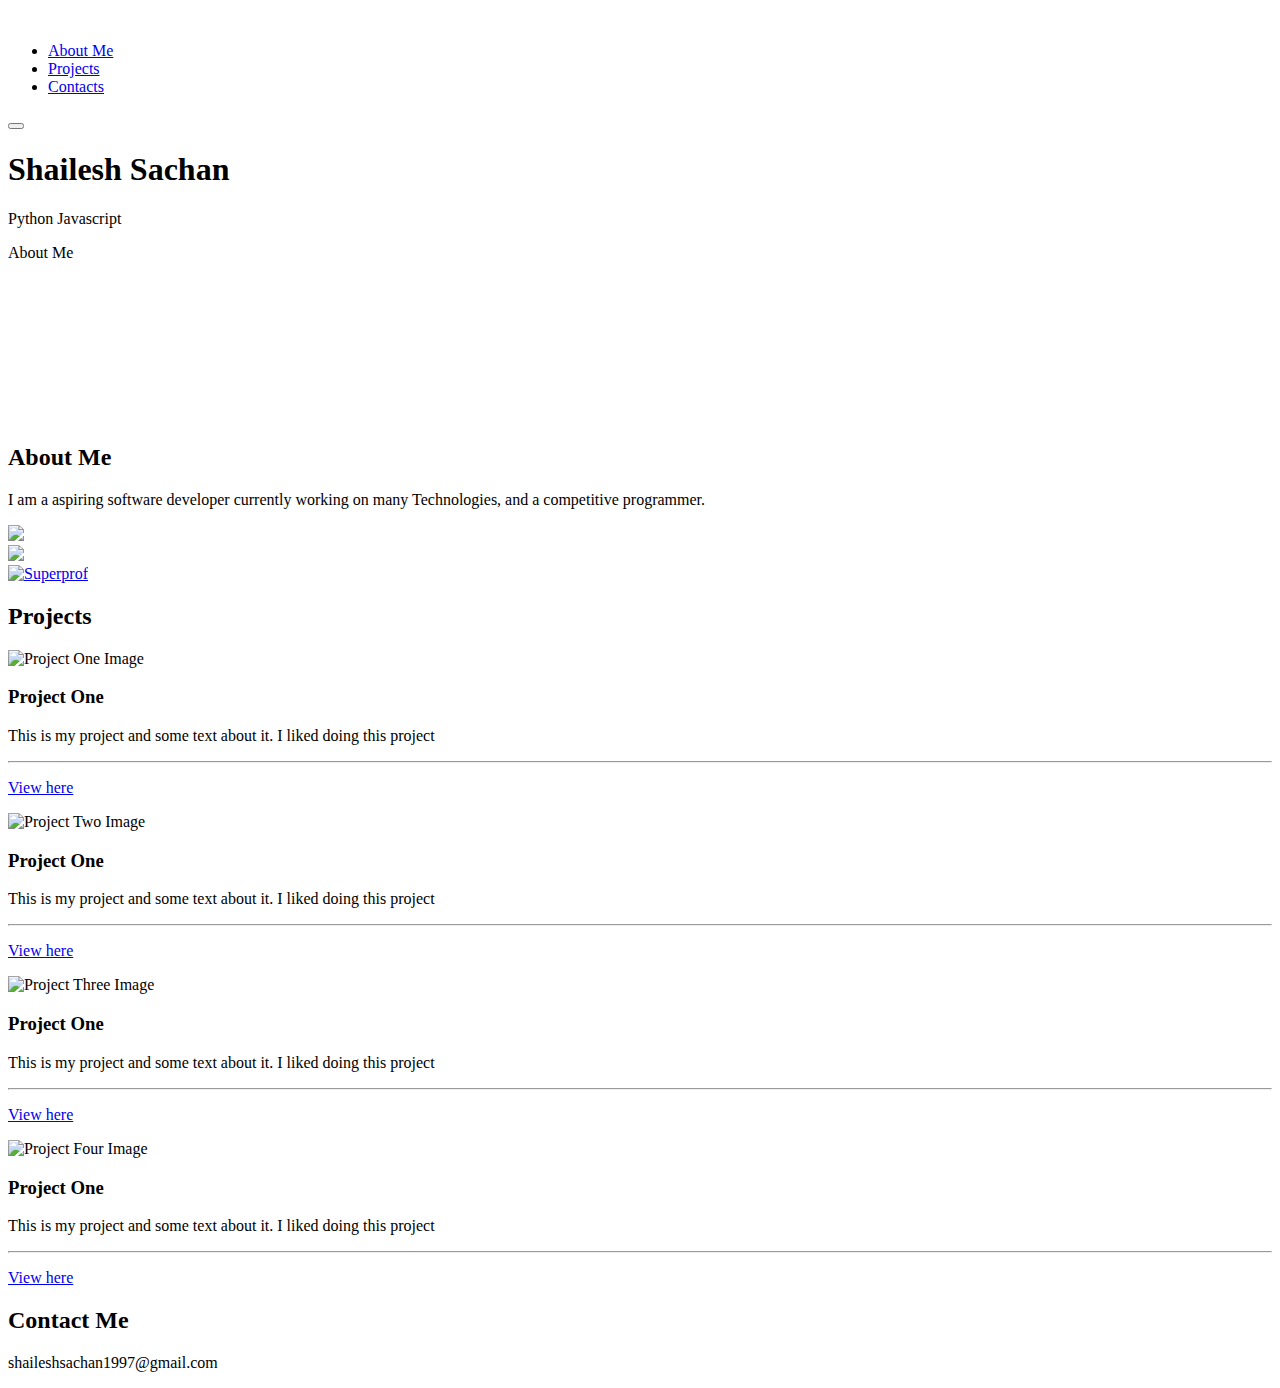
==== index.html @ 6a0d4e66 "'done'" ====
<!DOCTYPE html>
<html lang="en">
<head>
    <meta charset="UTF-8">
    <meta http-equiv="X-UA-Compatible" content="IE=edge">
    <meta name="viewport" content="width=device-width, initial-scale=1.0">
    <link rel="stylesheet" href="src/style.css">
    <link rel="preconnect" href="https://fonts.gstatic.com">
    <link href="https://fonts.googleapis.com/css2?family=DotGothic16&display=swap" rel="stylesheet">
    <script src="https://kit.fontawesome.com/761e4c8e5c.js" crossorigin="anonymous"></script>
    <title>Portfolio</title>
</head>
<body>
    <section class="hero">
        <nav>
            <img class="logo" src="src/images/logo.png" alt="">
            <ul id="nav-list">
                <li><a class="link-dec" href="#about-me">About Me</a></li>
                <li><a class="link-dec" href="#projects">Projects</a></li>
                <li><a class="link-dec" href="#contacts">Contacts</a></li>
            </ul>
            <button class="hamburger" id="hamburger">
                <i class="fas fa-bars"></i>
            </button>

        </nav>
        <div class="hero-area">
            <div class="hero-text">
                <h1>Shailesh Sachan</h1>
                <p>Python Javascript</p>
                <div class="button">About Me</div>
            </div>
            <div class="socials">
                <div><a href="https://www.linkedin.com/in/shailesh-sachan-7b2954178/" class="social">
                    <svg xmlns="http://www.w3.org/2000/svg" fill="#ffffff" width="50" height="50" viewBox="0 0 24 24"><path d="M19 0h-14c-2.761 0-5 2.239-5 5v14c0 2.761 2.239 5 5 5h14c2.762 0 5-2.239 5-5v-14c0-2.761-2.238-5-5-5zm-11 19h-3v-11h3v11zm-1.5-12.268c-.966 0-1.75-.79-1.75-1.764s.784-1.764 1.75-1.764 1.75.79 1.75 1.764-.783 1.764-1.75 1.764zm13.5 12.268h-3v-5.604c0-3.368-4-3.113-4 0v5.604h-3v-11h3v1.765c1.396-2.586 7-2.777 7 2.476v6.759z"/></svg>
                </a></div>
                <div><a href="https://www.github.com/Shaileshsachan" class="social">
                    <svg xmlns="http://www.w3.org/2000/svg" fill="#ffffff" width="50" height="50" viewBox="0 0 24 24"><path d="M12 0c-6.626 0-12 5.373-12 12 0 5.302 3.438 9.8 8.207 11.387.599.111.793-.261.793-.577v-2.234c-3.338.726-4.033-1.416-4.033-1.416-.546-1.387-1.333-1.756-1.333-1.756-1.089-.745.083-.729.083-.729 1.205.084 1.839 1.237 1.839 1.237 1.07 1.834 2.807 1.304 3.492.997.107-.775.418-1.305.762-1.604-2.665-.305-5.467-1.334-5.467-5.931 0-1.311.469-2.381 1.236-3.221-.124-.303-.535-1.524.117-3.176 0 0 1.008-.322 3.301 1.23.957-.266 1.983-.399 3.003-.404 1.02.005 2.047.138 3.006.404 2.291-1.552 3.297-1.23 3.297-1.23.653 1.653.242 2.874.118 3.176.77.84 1.235 1.911 1.235 3.221 0 4.609-2.807 5.624-5.479 5.921.43.372.823 1.102.823 2.222v3.293c0 .319.192.694.801.576 4.765-1.589 8.199-6.086 8.199-11.386 0-6.627-5.373-12-12-12z"/></svg>
                </a></div>
                <div><a href="https://www.twitter.com/" class="social">
                    <svg xmlns="http://www.w3.org/2000/svg" fill="#ffffff" width="50" height="50" viewBox="0 0 24 24"><path d="M24 4.557c-.883.392-1.832.656-2.828.775 1.017-.609 1.798-1.574 2.165-2.724-.951.564-2.005.974-3.127 1.195-.897-.957-2.178-1.555-3.594-1.555-3.179 0-5.515 2.966-4.797 6.045-4.091-.205-7.719-2.165-10.148-5.144-1.29 2.213-.669 5.108 1.523 6.574-.806-.026-1.566-.247-2.229-.616-.054 2.281 1.581 4.415 3.949 4.89-.693.188-1.452.232-2.224.084.626 1.956 2.444 3.379 4.6 3.419-2.07 1.623-4.678 2.348-7.29 2.04 2.179 1.397 4.768 2.212 7.548 2.212 9.142 0 14.307-7.721 13.995-14.646.962-.695 1.797-1.562 2.457-2.549z"/></svg>
                </a></div>
            </div>
        </div>    
    </section>
    <section class="sub-section" id="about-me">
        <div class="info">
            <h2>About Me</h2>
            <p>I am a aspiring software developer currently working on many Technologies, and a competitive programmer.</p>
        </div>
        <div class="headshot">
            <div><a href="https://www.hackerrank.com/shaileshsachan12">
                <img src="https://img.icons8.com/windows/50/000000/hackerrank.png"/>
            </a></div>
            <div><a href="https://www.codechef.com/">
                <img src="https://img.icons8.com/android/50/000000/cook-male.png"/>
            </a></div>
            <div><a href="https://www.superprof.co.in/get-python-data-structure-and-algorithm-skills-easily-from-python-dev.html">
                <img src="src/images/superprof.jfif" alt="Superprof">
            </a>
            </div>
        </div>
    </section>
    <section class="project-section" id="projects">
        <div class="project-header">
            <h2>Projects</h2>
        </div>
        <div class="sub-section-sub">
            <div class="project-card">
                <img class="project-image" src="src/images/project_image_1.png" alt="Project One Image">
                <h3>Project One</h3>
                <p class="subtext">This is my project and some text about it. I liked doing this project</p>
                <hr>
                <p class="subtext-x"><a class="link-dec" href="https://www.google.com">View here</a></p>
            </div>
            <div class="project-card">
                <img class="project-image" src="src/images/project_image_2.png" alt="Project Two Image">
                <h3>Project One</h3>
                <p class="subtext">This is my project and some text about it. I liked doing this project</p>
                <hr>
                <p class="subtext-x"><a class="link-dec" href="https://www.github.com/Shaileshsachan">View here</a></p>
            </div>
            <div class="project-card">
                <img class="project-image" src="src/images/project_image_3.png" alt="Project Three Image">
                <h3>Project One</h3>
                <p class="subtext">This is my project and some text about it. I liked doing this project</p>
                <hr>
                <p class="subtext-x"><a class="link-dec" href="https://www.github.com/Shaileshsachan">View here</a></p>
            </div>
            <div class="project-card">
                <img class="project-image" src="src/images/project_image_4.png" alt="Project Four Image">
                <h3>Project One</h3>
                <p class="subtext">This is my project and some text about it. I liked doing this project</p>
                <hr>
                <p class="subtext-x"><a class="link-dec" href="https://www.github.com/Shaileshsachan">View here</a></p>
            </div>
        </div>
    </section>
    <footer id="contacts">
        <h2>Contact Me</h2>
        <p class="foo-p">shaileshsachan1997@gmail.com</p>
    </footer>

    <script src="src/app.js"></script>
</body>
</html>
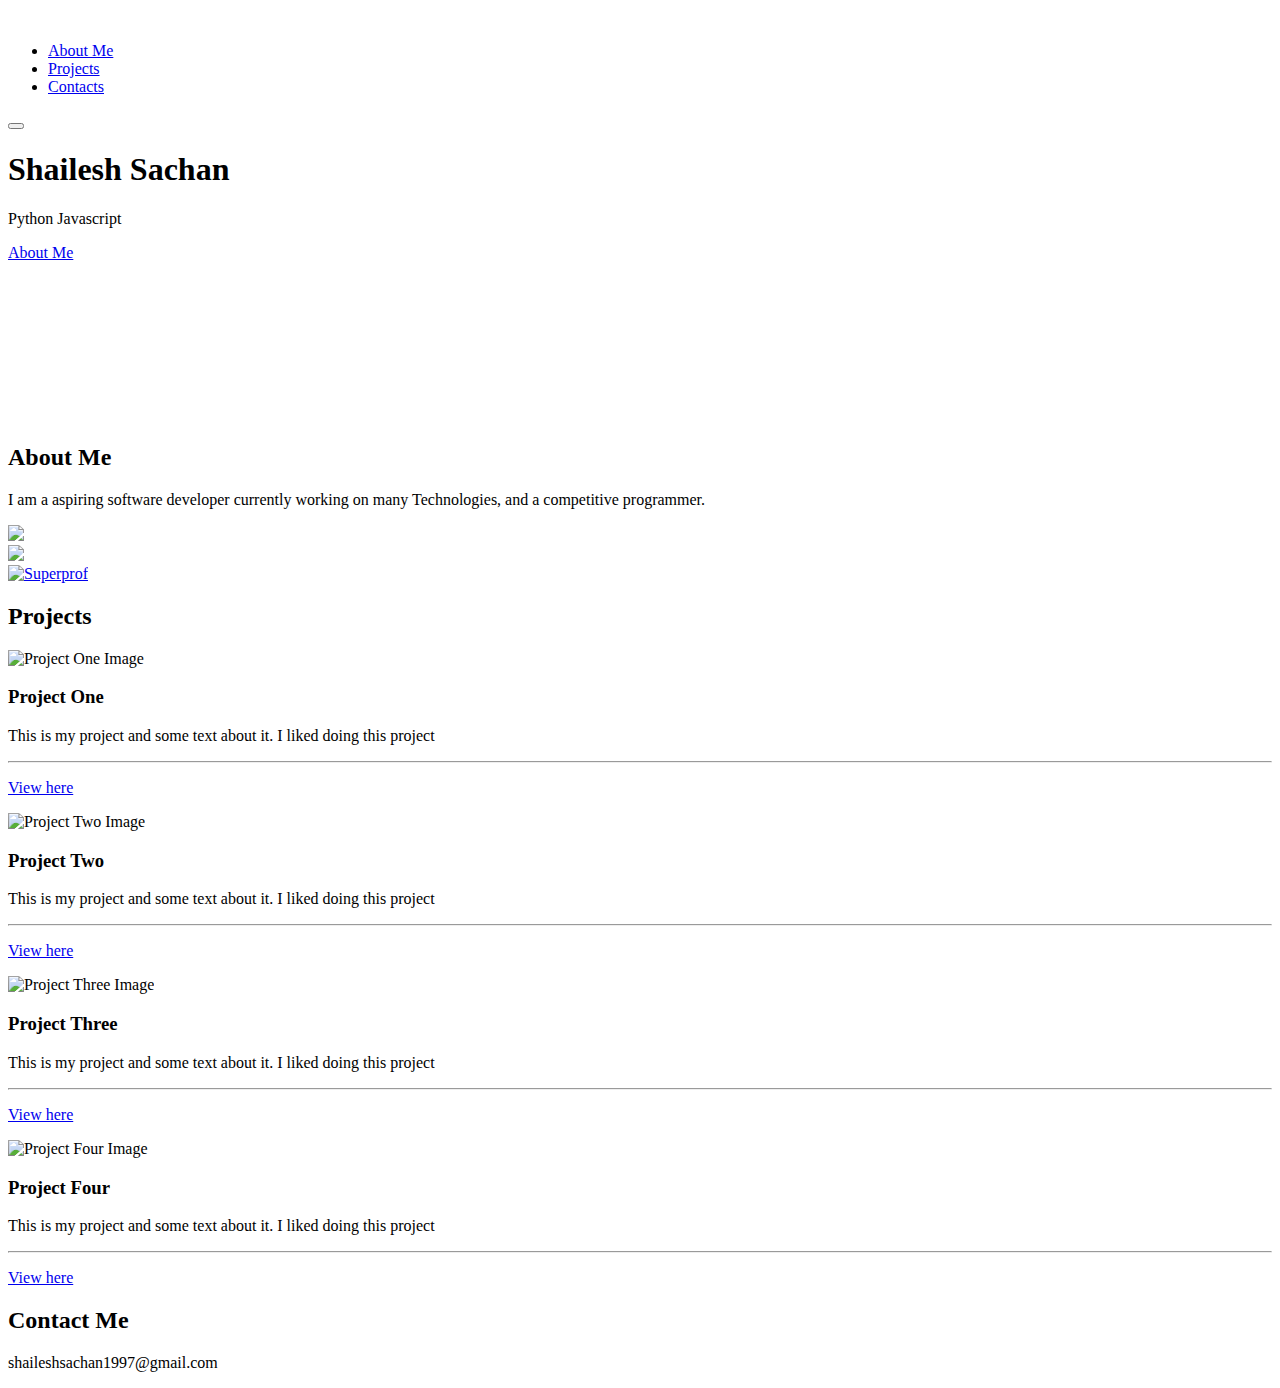
==== commit 8c1dfbf2: "'final'" ====
--- a/index.html
+++ b/index.html
@@ -2,8 +2,6 @@
 <html lang="en">
 <head>
     <meta charset="UTF-8">
-    <meta http-equiv="X-UA-Compatible" content="IE=edge">
-    <meta name="viewport" content="width=device-width, initial-scale=1.0">
     <link rel="stylesheet" href="src/style.css">
     <link rel="preconnect" href="https://fonts.gstatic.com">
     <link href="https://fonts.googleapis.com/css2?family=DotGothic16&display=swap" rel="stylesheet">
@@ -15,9 +13,9 @@
         <nav>
             <img class="logo" src="src/images/logo.png" alt="">
             <ul id="nav-list">
-                <li><a class="link-dec" href="#about-me">About Me</a></li>
-                <li><a class="link-dec" href="#projects">Projects</a></li>
-                <li><a class="link-dec" href="#contacts">Contacts</a></li>
+                <li><a class="link-dec-x" href="#about-me">About Me</a></li>
+                <li><a class="link-dec-x" href="#projects">Projects</a></li>
+                <li><a class="link-dec-x" href="#contacts">Contacts</a></li>
             </ul>
             <button class="hamburger" id="hamburger">
                 <i class="fas fa-bars"></i>
@@ -28,7 +26,7 @@
             <div class="hero-text">
                 <h1>Shailesh Sachan</h1>
                 <p>Python Javascript</p>
-                <div class="button">About Me</div>
+                <div class="button"><a class="link-dec" href="#about-me">About Me</a></div>
             </div>
             <div class="socials">
                 <div><a href="https://www.linkedin.com/in/shailesh-sachan-7b2954178/" class="social">
@@ -75,21 +73,21 @@
             </div>
             <div class="project-card">
                 <img class="project-image" src="src/images/project_image_2.png" alt="Project Two Image">
-                <h3>Project One</h3>
+                <h3>Project Two</h3>
                 <p class="subtext">This is my project and some text about it. I liked doing this project</p>
                 <hr>
                 <p class="subtext-x"><a class="link-dec" href="https://www.github.com/Shaileshsachan">View here</a></p>
             </div>
             <div class="project-card">
                 <img class="project-image" src="src/images/project_image_3.png" alt="Project Three Image">
-                <h3>Project One</h3>
+                <h3>Project Three</h3>
                 <p class="subtext">This is my project and some text about it. I liked doing this project</p>
                 <hr>
                 <p class="subtext-x"><a class="link-dec" href="https://www.github.com/Shaileshsachan">View here</a></p>
             </div>
             <div class="project-card">
                 <img class="project-image" src="src/images/project_image_4.png" alt="Project Four Image">
-                <h3>Project One</h3>
+                <h3>Project Four</h3>
                 <p class="subtext">This is my project and some text about it. I liked doing this project</p>
                 <hr>
                 <p class="subtext-x"><a class="link-dec" href="https://www.github.com/Shaileshsachan">View here</a></p>
@@ -98,7 +96,7 @@
     </section>
     <footer id="contacts">
         <h2>Contact Me</h2>
-        <p class="foo-p">shaileshsachan1997@gmail.com</p>
+        <p>shaileshsachan1997@gmail.com</p>
     </footer>
 
     <script src="src/app.js"></script>
